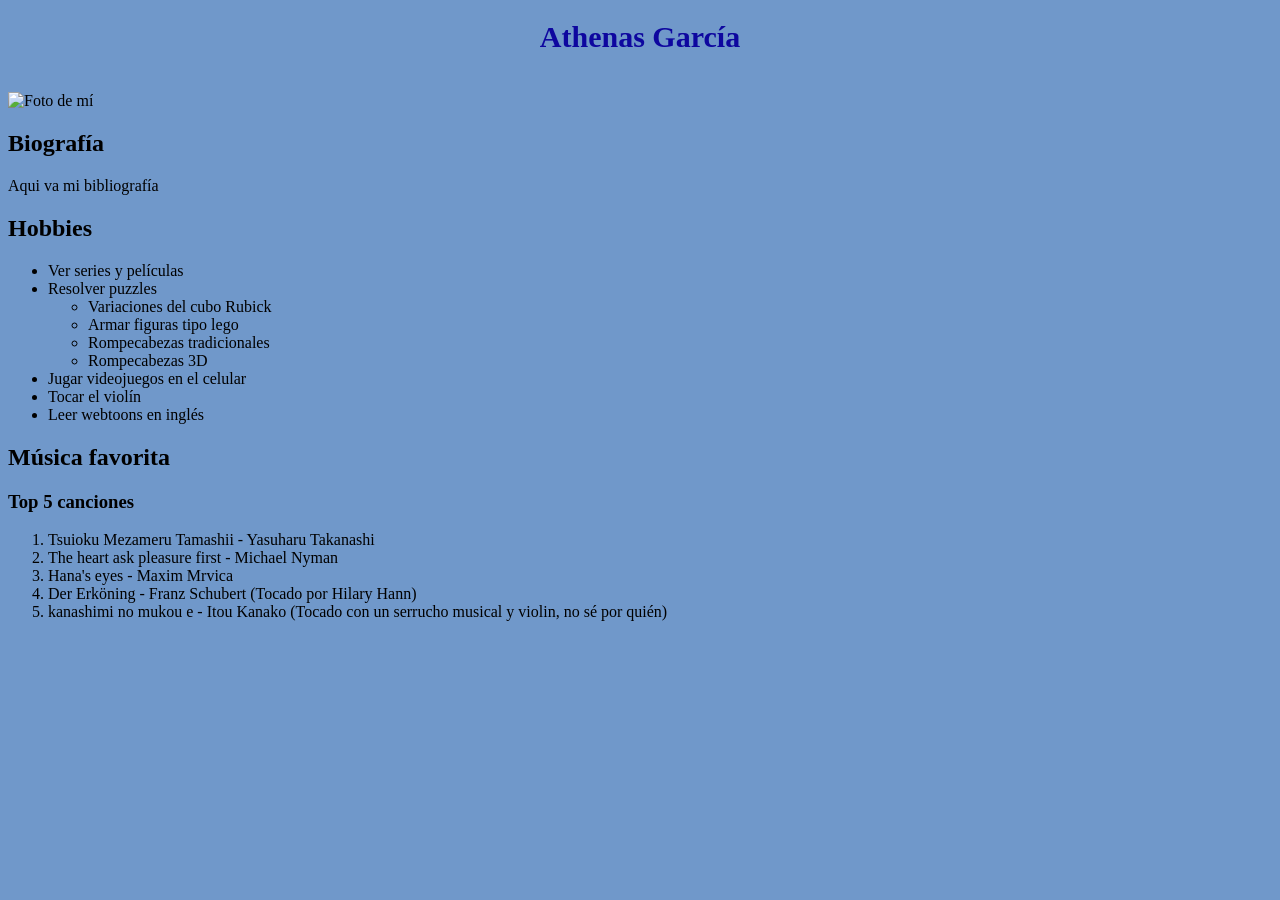
==== Ejercicio 2 - Sobre mí/index.html @ 7f190116 "feat: agrgando estructura básica, algo de info y archivo de estilos" ====
<!DOCTYPE html>
<html lang="en">
<head>
    <meta charset="UTF-8">
    <meta name="viewport" content="width=device-width, initial-scale=1.0">
    <title>Acerca de mí</title>
    <link rel="stylesheet" href="styles.css">
</head>
<body>
    <h1>Athenas García</h1>
    <br>
    <img src="" alt="Foto de mí">
    <h2>Biografía</h2>
    <p>Aqui va mi bibliografía</p>
    <h2>Hobbies</h2>
    <ul>
        <li>Ver series y películas</li>
        <li>Resolver puzzles</li>
            <ul>
                <li>Variaciones del cubo Rubick</li>
                <li>Armar figuras tipo lego</li>
                <li>Rompecabezas tradicionales</li>
                <li>Rompecabezas 3D</li>
            </ul>
        <li>Jugar videojuegos en el celular</li>
        <li>Tocar el violín</li>
        <li>Leer webtoons en inglés</li>
    </ul>
    <h2>Música favorita</h2>
    <p></p>
    <h3>Top 5 canciones </h3>
    <ol>
        <li>Tsuioku Mezameru Tamashii - Yasuharu Takanashi</li>
        <li>The heart ask pleasure first - Michael Nyman</li>
        <li>Hana's eyes - Maxim Mrvica</li>
        <li>Der Erköning - Franz Schubert (Tocado por Hilary Hann)</li>
        <li>kanashimi no mukou e - Itou Kanako (Tocado con un serrucho musical y violin, no sé por quién)</li>
    </ol>
</body>
</html>
---- Ejercicio 2 - Sobre mí/styles.css ----
h1{
    font-family: Georgia, 'Times New Roman', Times, serif;
    font-size: 30px;
    text-align: center;
    color: rgb(14, 7, 159);
    font-weight: bolder;
}
*{
    background-color: rgba(112, 152, 202);
}
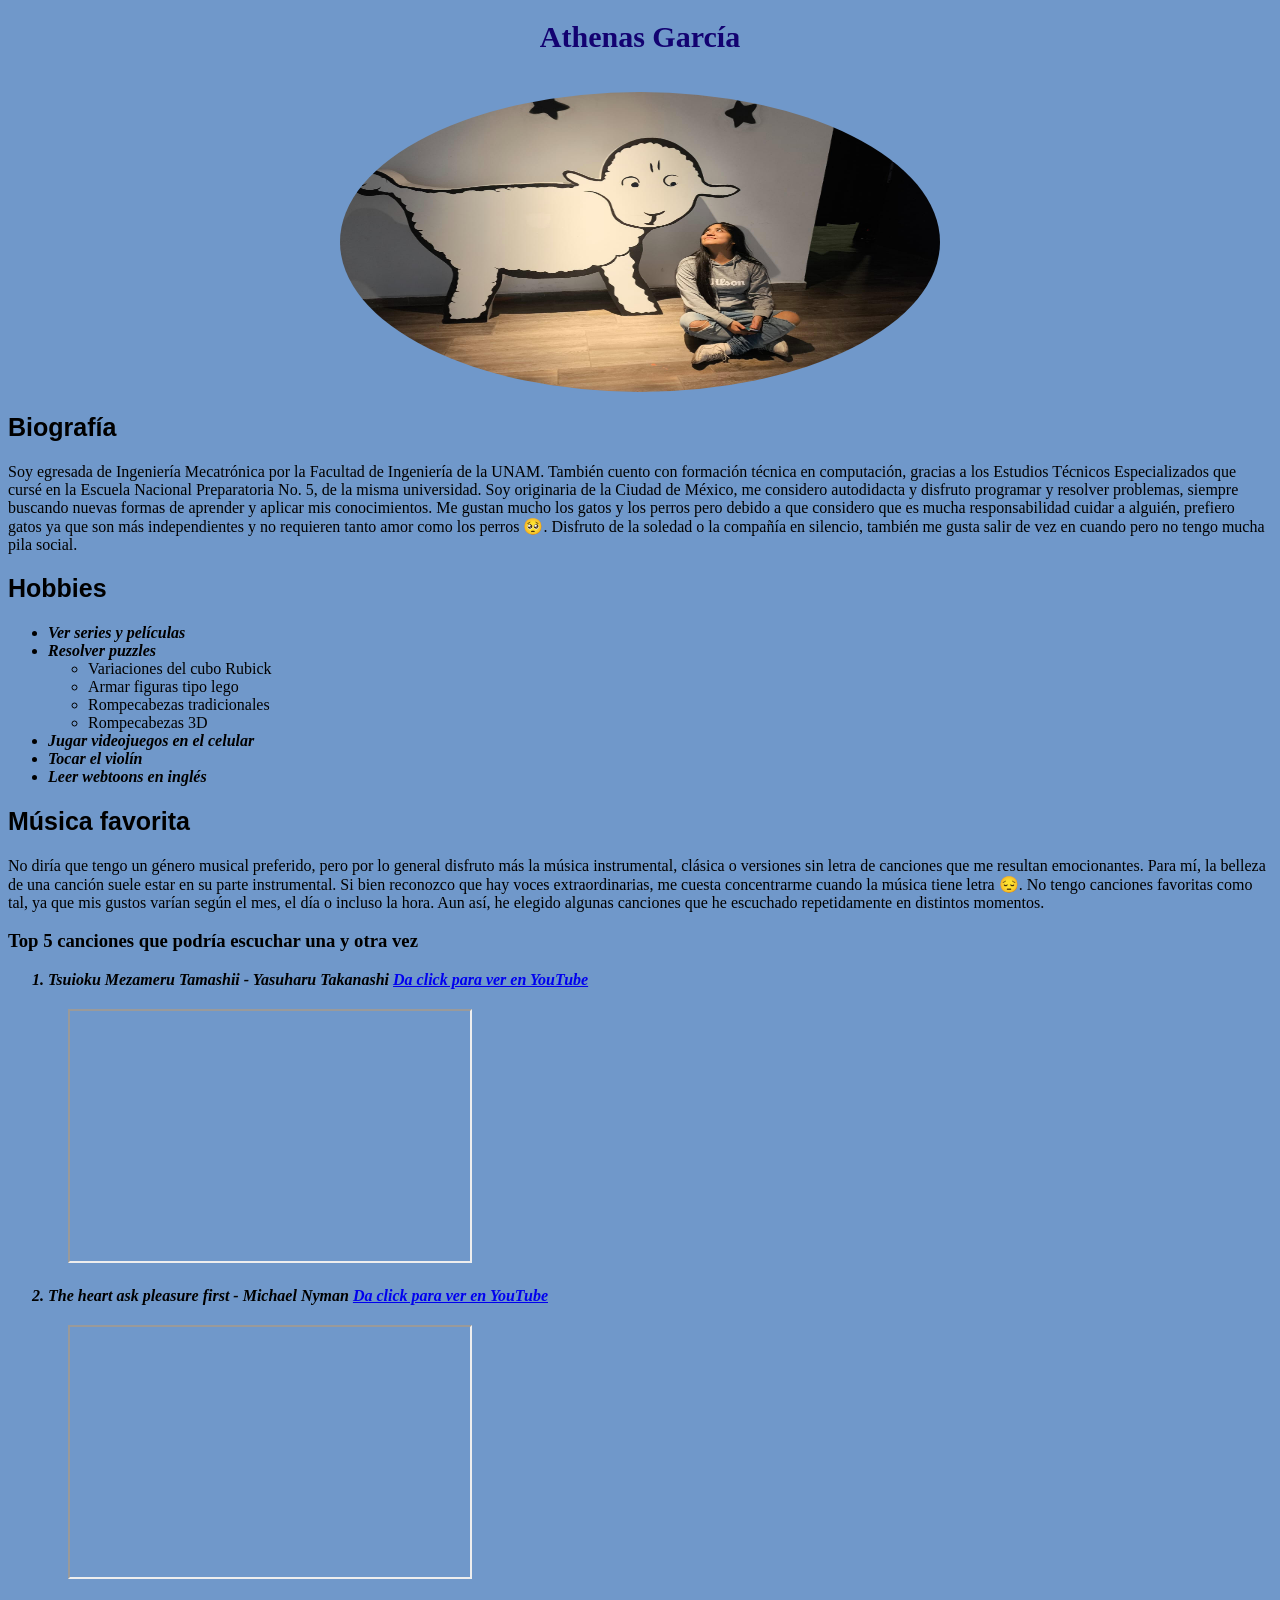
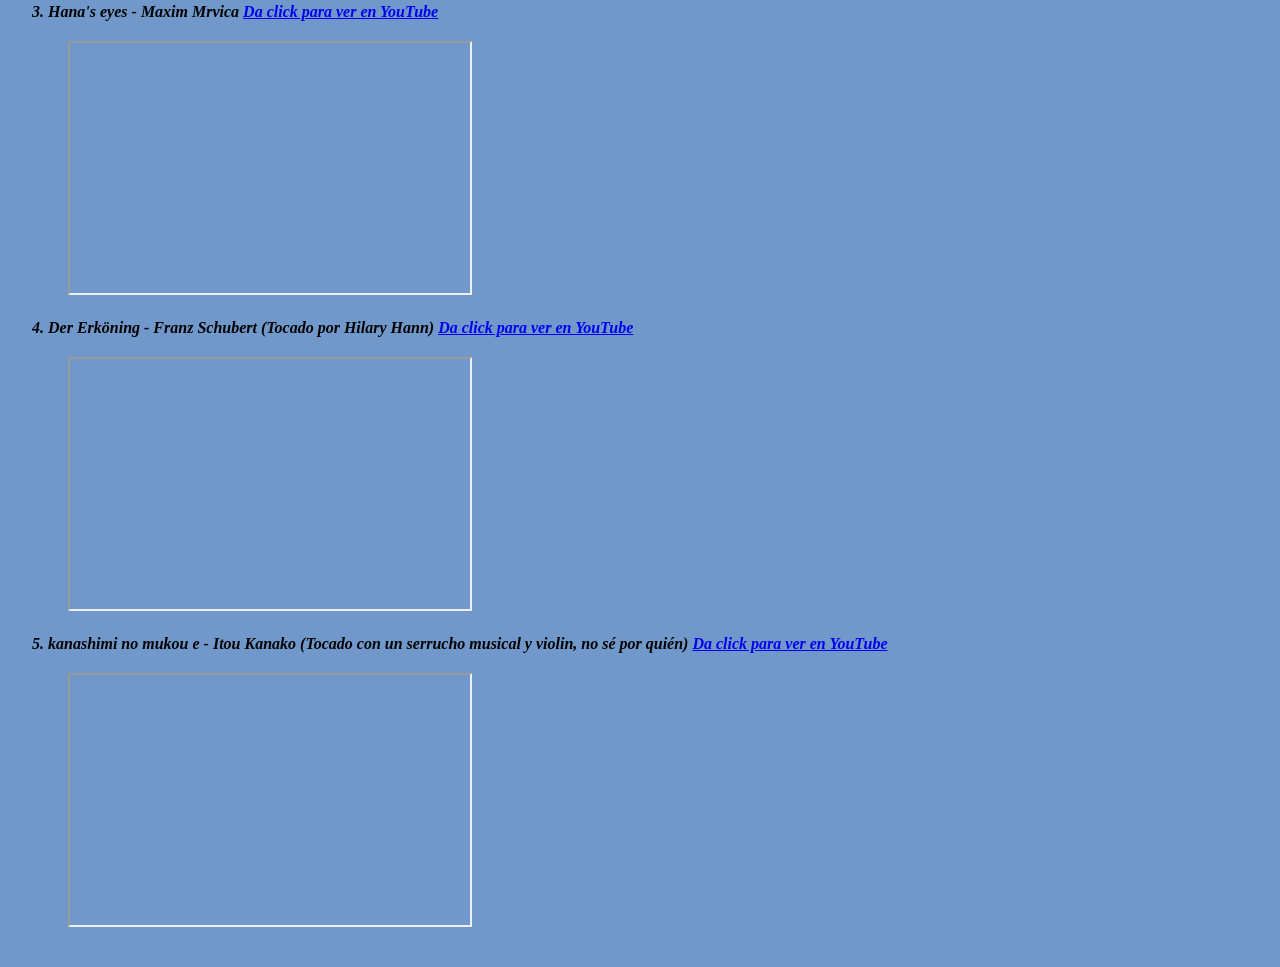
==== commit f54e4347: "feat: agregué biografía, videos, mi foto y una descripción de la ḿúsica que me gusta" ====
--- a/Ejercicio 2 - Sobre mí/index.html
+++ b/Ejercicio 2 - Sobre mí/index.html
@@ -9,32 +9,49 @@
 <body>
     <h1>Athenas García</h1>
     <br>
-    <img src="" alt="Foto de mí">
+    <img class = "mi-foto" src="./images/mi-foto.jpg" alt="Foto de mí sentada con las piernas cruzadas mirando hacia arriba a la cara de una figura de obeja que es parte de una exposición del cuento de El principito de Antoine de Saint-Exupéry">
     <h2>Biografía</h2>
-    <p>Aqui va mi bibliografía</p>
+    <p>
+        Soy egresada de Ingeniería Mecatrónica por la Facultad de Ingeniería de la UNAM. También cuento con formación técnica en computación, gracias a los Estudios Técnicos Especializados que cursé en la Escuela Nacional Preparatoria No. 5, de la misma universidad. Soy originaria de la Ciudad de México, me considero autodidacta y disfruto programar y resolver problemas, siempre buscando nuevas formas de aprender y aplicar mis conocimientos. Me gustan mucho los gatos y los perros pero debido a que considero que es mucha responsabilidad cuidar a alguién, prefiero gatos ya que son más independientes y no requieren tanto amor como los perros 🥺. Disfruto de la soledad o la compañía en silencio, también me gusta salir de vez en cuando pero no tengo mucha pila social. 
+    </p>
     <h2>Hobbies</h2>
     <ul>
-        <li>Ver series y películas</li>
-        <li>Resolver puzzles</li>
+        <li class="hobbies-principales">Ver series y películas</li>
+        <li class="hobbies-principales">Resolver puzzles</li>
             <ul>
                 <li>Variaciones del cubo Rubick</li>
                 <li>Armar figuras tipo lego</li>
                 <li>Rompecabezas tradicionales</li>
                 <li>Rompecabezas 3D</li>
             </ul>
-        <li>Jugar videojuegos en el celular</li>
-        <li>Tocar el violín</li>
-        <li>Leer webtoons en inglés</li>
+        <li class="hobbies-principales">Jugar videojuegos en el celular</li>
+        <li class="hobbies-principales">Tocar el violín</li>
+        <li class="hobbies-principales">Leer webtoons en inglés</li>
     </ul>
     <h2>Música favorita</h2>
-    <p></p>
-    <h3>Top 5 canciones </h3>
+    <p>No diría que tengo un género musical preferido, pero por lo general disfruto más la música instrumental, clásica o versiones sin letra de canciones que me resultan emocionantes. Para mí, la belleza de una canción suele estar en su parte instrumental. Si bien reconozco que hay voces extraordinarias, me cuesta concentrarme cuando la música tiene letra 😔. No tengo canciones favoritas como tal, ya que mis gustos varían según el mes, el día o incluso la hora. Aun así, he elegido algunas canciones que he escuchado repetidamente en distintos momentos.</p>
+    <h3>Top 5 canciones que podría escuchar una y otra vez</h3>
     <ol>
-        <li>Tsuioku Mezameru Tamashii - Yasuharu Takanashi</li>
-        <li>The heart ask pleasure first - Michael Nyman</li>
-        <li>Hana's eyes - Maxim Mrvica</li>
-        <li>Der Erköning - Franz Schubert (Tocado por Hilary Hann)</li>
-        <li>kanashimi no mukou e - Itou Kanako (Tocado con un serrucho musical y violin, no sé por quién)</li>
+        <li class="nombre-canciones">Tsuioku Mezameru Tamashii - Yasuharu Takanashi <a href="https://www.youtube.com/watch?v=Y0NqvfuOGMI" target="_blank">Da click para ver en YouTube</a></li> 
+        <div>
+            <iframe src="https://www.youtube.com/embed/Y0NqvfuOGMI"></iframe>
+        </div>
+        <li class="nombre-canciones">The heart ask pleasure first - Michael Nyman <a href="https://www.youtube.com/watch?v=TCJB9mIlFBs" target="_blank">Da click para ver en YouTube</a></li> 
+        <div>
+            <iframe src="https://www.youtube.com/embed/TCJB9mIlFBs"></iframe>
+        </div>
+        <li class="nombre-canciones">Hana's eyes - Maxim Mrvica <a href="https://www.youtube.com/watch?v=_0X-GamNY5U" target="_blank">Da click para ver en YouTube</a></li> 
+        <div>
+            <iframe src="https://www.youtube.com/embed/_0X-GamNY5U"></iframe>
+        </div>
+        <li class="nombre-canciones">Der Erköning - Franz Schubert (Tocado por Hilary Hann) <a href="https://www.youtube.com/watch?v=jGvA5XoFJ-Y" target="_blank">Da click para ver en YouTube</a></li> 
+        <div>
+            <iframe src="https://www.youtube.com/embed/jGvA5XoFJ-Y"></iframe>
+        </div>
+        <li class="nombre-canciones">kanashimi no mukou e - Itou Kanako (Tocado con un serrucho musical y violin, no sé por quién) <a href="https://www.youtube.com/watch?v=qiQDZrfvs1o" target="_blank">Da click para ver en YouTube</a></li> 
+        <div>
+            <iframe src="https://www.youtube.com/embed/qiQDZrfvs1o"></iframe>
+        </div>
     </ol>
 </body>
 </html>
--- a/Ejercicio 2 - Sobre mí/styles.css
+++ b/Ejercicio 2 - Sobre mí/styles.css
@@ -2,8 +2,34 @@
     font-family: Georgia, 'Times New Roman', Times, serif;
     font-size: 30px;
     text-align: center;
-    color: rgb(14, 7, 159);
-    font-weight: bolder;
+    color: rgb(19, 2, 113);
+}
+h2{
+    font-family: Verdana, Geneva, Tahoma, sans-serif;
+    font-size: 25px;
+    text-align: left;
+}
+.nombre-canciones{
+    font-weight: 700;
+    font-style: italic;
+}
+.hobbies-principales{
+    font-weight: 600;
+    font-style:oblique;
+}
+.mi-foto{
+    height: 300px;
+    width: 600px;
+    border-radius: 50%;
+    display: block; 
+    margin: 0 auto;
+}
+div{
+    border: 20px solid rgba(112, 152, 202);
+}
+iframe{
+    height: 250px;
+    width: 400px;
 }
 *{
     background-color: rgba(112, 152, 202);
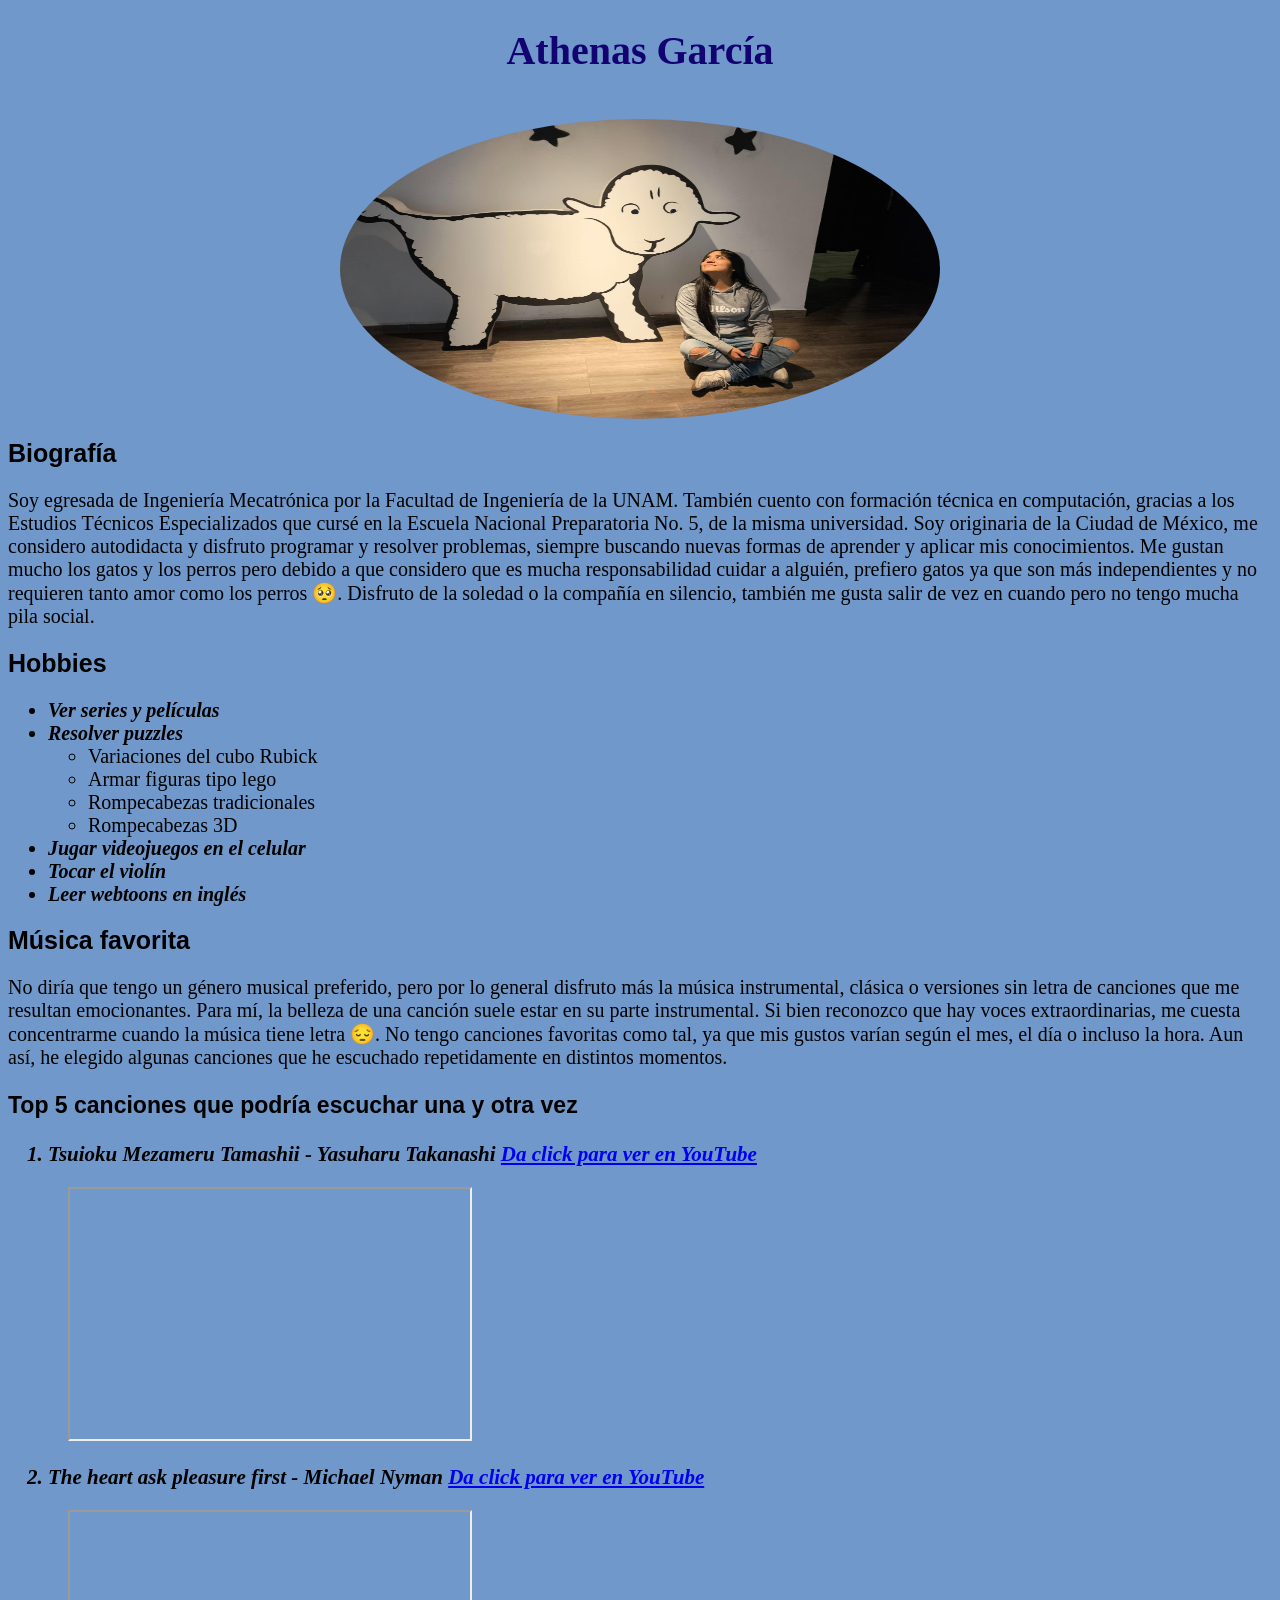
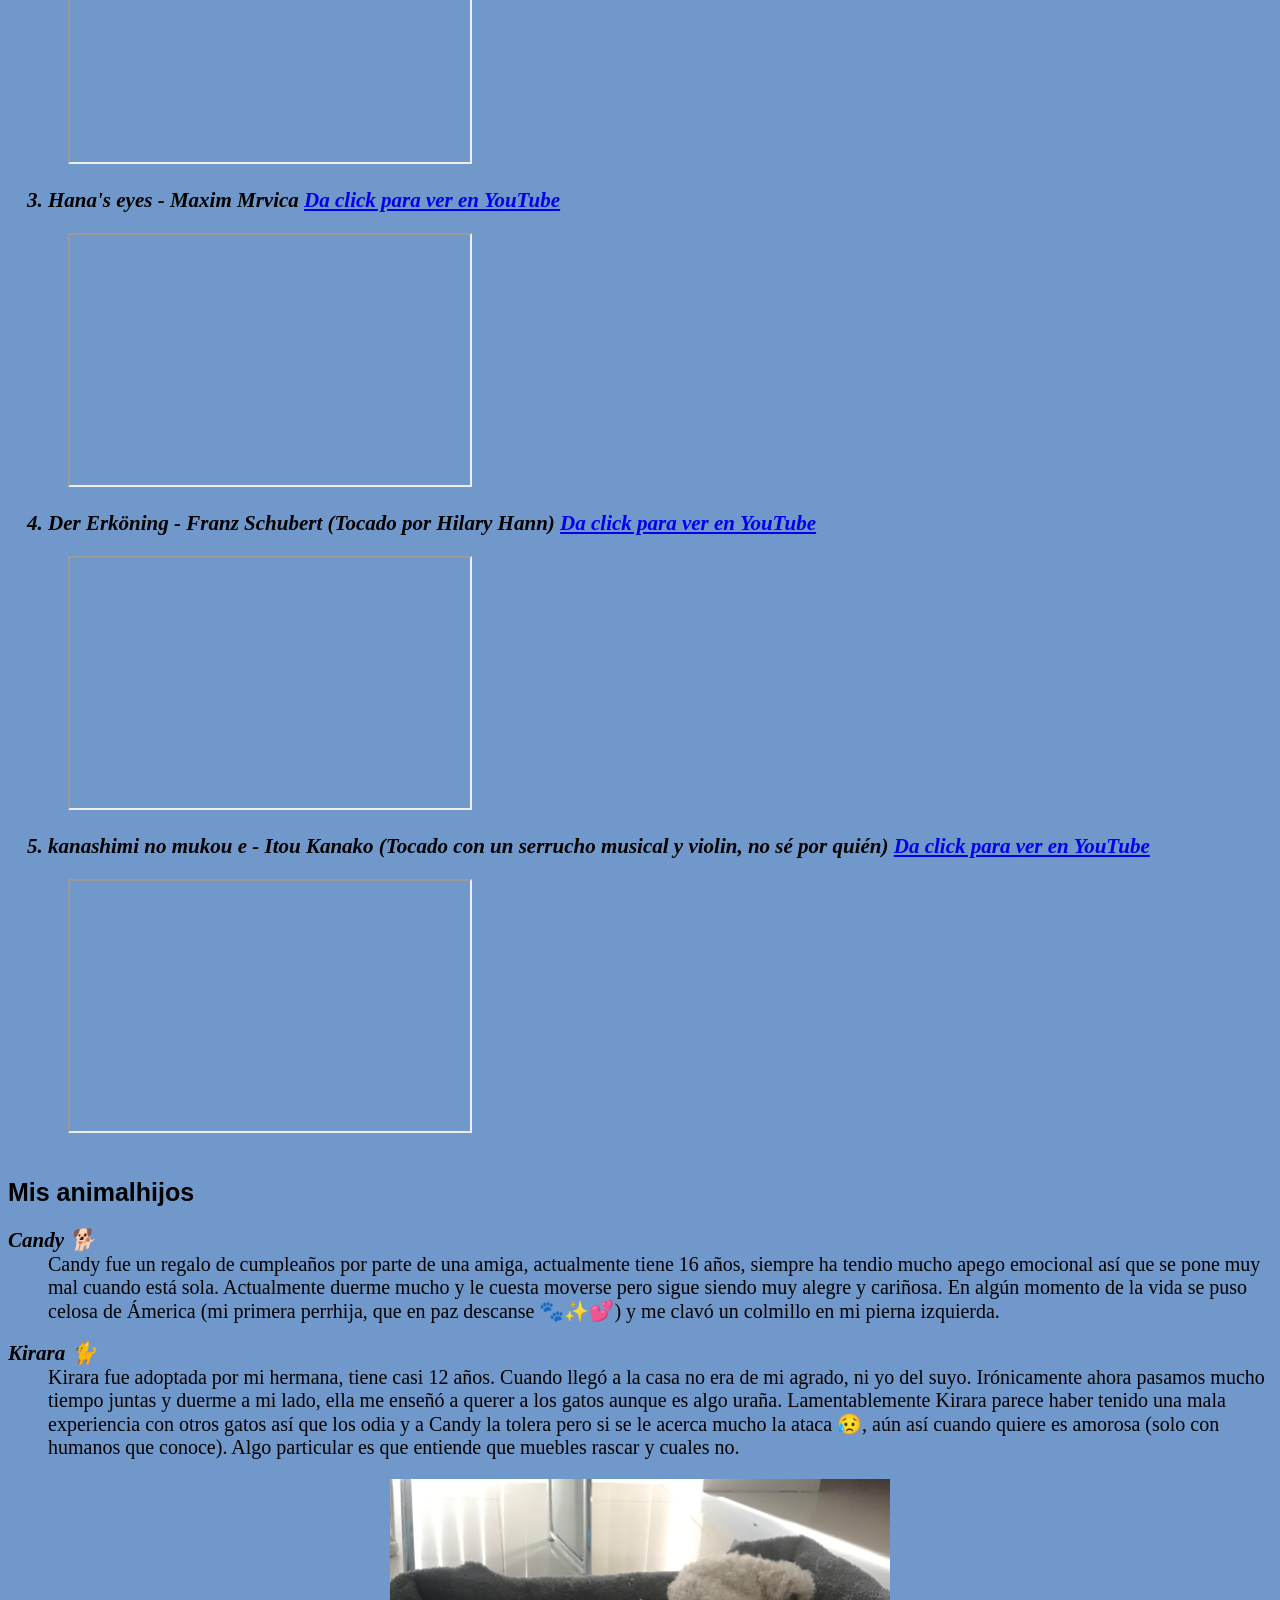
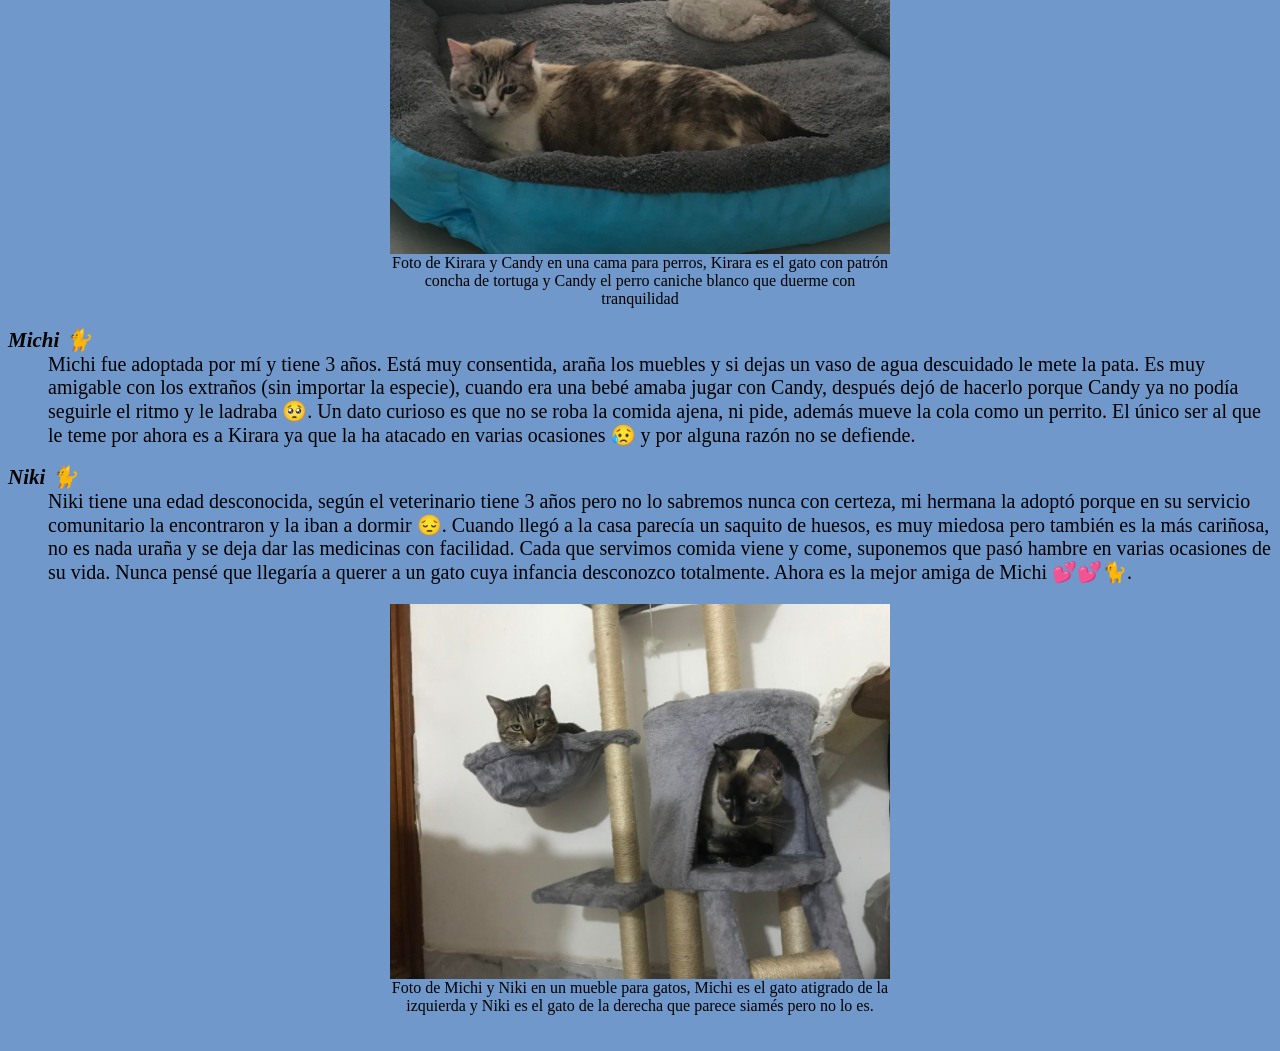
==== commit 562a76b3: "feat: agregué a mis animalhijos e hice cambios en los estilos, en general agandé el texto" ====
--- a/Ejercicio 2 - Sobre mí/index.html
+++ b/Ejercicio 2 - Sobre mí/index.html
@@ -53,5 +53,30 @@
             <iframe src="https://www.youtube.com/embed/qiQDZrfvs1o"></iframe>
         </div>
     </ol>
+    <h2>Mis animalhijos</h2>
+    <dl>
+        <dt>Candy 🐕</dt>
+        <dd>Candy fue un regalo de cumpleaños por parte de una amiga, actualmente tiene 16 años, siempre ha tendio mucho apego emocional así que se pone muy mal cuando está sola. Actualmente duerme mucho y le cuesta moverse pero sigue siendo muy alegre y cariñosa. En algún momento de la vida se puso celosa de Ámerica (mi primera perrhija, que en paz descanse 🐾✨💕) y me clavó un colmillo en mi pierna izquierda.</dd>
+        <br>
+        <dt>Kirara 🐈</dt>
+        <dd>Kirara fue adoptada por mi hermana, tiene casi 12 años. Cuando llegó a la casa no era de mi agrado, ni yo del suyo. Irónicamente ahora pasamos mucho tiempo juntas y duerme a mi lado, ella me enseñó a querer a los gatos aunque es algo uraña. Lamentablemente Kirara parece haber tenido una mala experiencia con otros gatos así que los odia y a Candy la tolera pero si se le acerca mucho la ataca 😥, aún así cuando quiere es amorosa (solo con humanos que conoce). Algo particular es que entiende que muebles rascar y cuales no. </dd>
+        <div>
+            <figure >
+                <img class="foto-animalhijos" src="./images/foto-Kirara-y-Candy.jpg" alt="Foto de Candy y Kirara">
+                <figcaption>Foto de Kirara y Candy en una cama para perros, Kirara es el gato con patrón concha de tortuga y Candy el perro caniche blanco que duerme con tranquilidad</figcaption>
+            </figure>
+        </div>
+        <dt>Michi 🐈</dt>
+        <dd>Michi fue adoptada por mí y tiene 3 años. Está muy consentida, araña los muebles y si dejas un vaso de agua descuidado le mete la pata. Es muy amigable con los extraños (sin importar la especie), cuando era una bebé amaba jugar con Candy, después dejó de hacerlo porque Candy ya no podía seguirle el ritmo y le ladraba 🥺. Un dato curioso es que no se roba la comida ajena, ni pide, además mueve la cola como un perrito. El único ser al que le teme por ahora es a Kirara ya que la ha atacado en varias ocasiones 😥 y por alguna razón no se defiende.</dd>
+        <br>
+        <dt>Niki 🐈</dt>
+        <dd>Niki tiene una edad desconocida, según el veterinario tiene 3 años pero no lo sabremos nunca con certeza, mi hermana la adoptó porque en su servicio comunitario la encontraron y la iban a dormir 😔. Cuando llegó a la casa parecía un saquito de huesos, es muy miedosa pero también es la más cariñosa, no es nada uraña y se deja dar las medicinas con facilidad. Cada que servimos comida viene y come, suponemos que pasó hambre en varias ocasiones de su vida. Nunca pensé que llegaría a querer a un gato cuya infancia desconozco totalmente. Ahora es la mejor amiga de Michi 💕💕🐈.</dd>
+        <div>
+            <figure>
+                <img class="foto-animalhijos" src="./images/foto-Michi-y-Niki.jpg" alt="Foto de Michi y Niki">
+                <figcaption>Foto de Michi y Niki en un mueble para gatos, Michi es el gato atigrado de la izquierda y Niki es el gato de la derecha que parece siamés pero no lo es. </figcaption>
+            </figure>
+        </div>
+    </dl>
 </body>
 </html>
--- a/Ejercicio 2 - Sobre mí/styles.css
+++ b/Ejercicio 2 - Sobre mí/styles.css
@@ -1,6 +1,6 @@
 h1{
     font-family: Georgia, 'Times New Roman', Times, serif;
-    font-size: 30px;
+    font-size: 40px;
     text-align: center;
     color: rgb(19, 2, 113);
 }
@@ -9,9 +9,15 @@
     font-size: 25px;
     text-align: left;
 }
-.nombre-canciones{
+h3{
+    font-family:'Franklin Gothic Medium', 'Arial Narrow', Arial, sans-serif;
+    font-size: 23px;
+    text-align: left;
+}
+.nombre-canciones,dt{
     font-weight: 700;
     font-style: italic;
+    font-size: 21px;
 }
 .hobbies-principales{
     font-weight: 600;
@@ -24,13 +30,31 @@
     display: block; 
     margin: 0 auto;
 }
+.foto-animalhijos{
+    width: 100%;
+    display: block; 
+}
+figure{
+    text-align: center; 
+    margin: auto; 
+    width: 500px;
+}
+figcaption{
+    word-wrap: break-word;
+}
 div{
     border: 20px solid rgba(112, 152, 202);
+}
+p,dd{
+    font-size: 20px;
 }
 iframe{
     height: 250px;
     width: 400px;
 }
+li{
+    font-size: 20px;
+}
 *{
     background-color: rgba(112, 152, 202);
 }
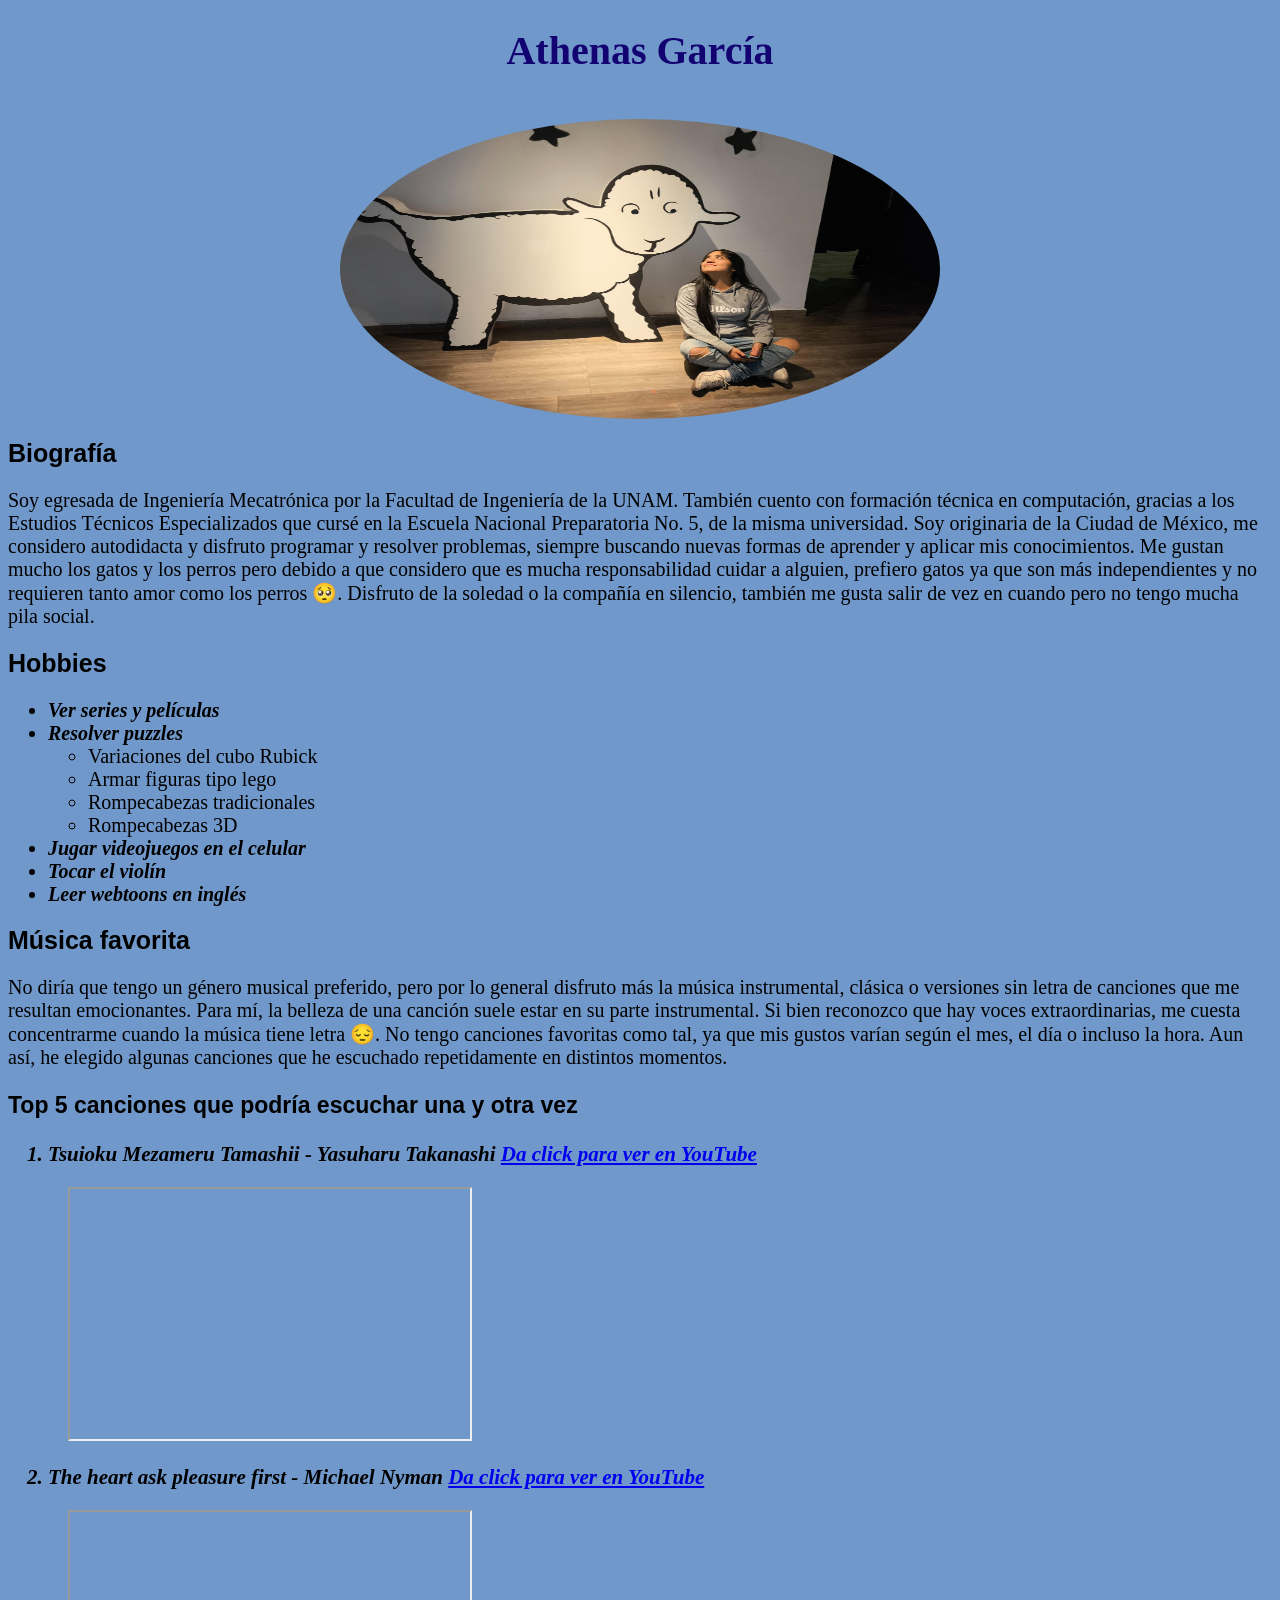
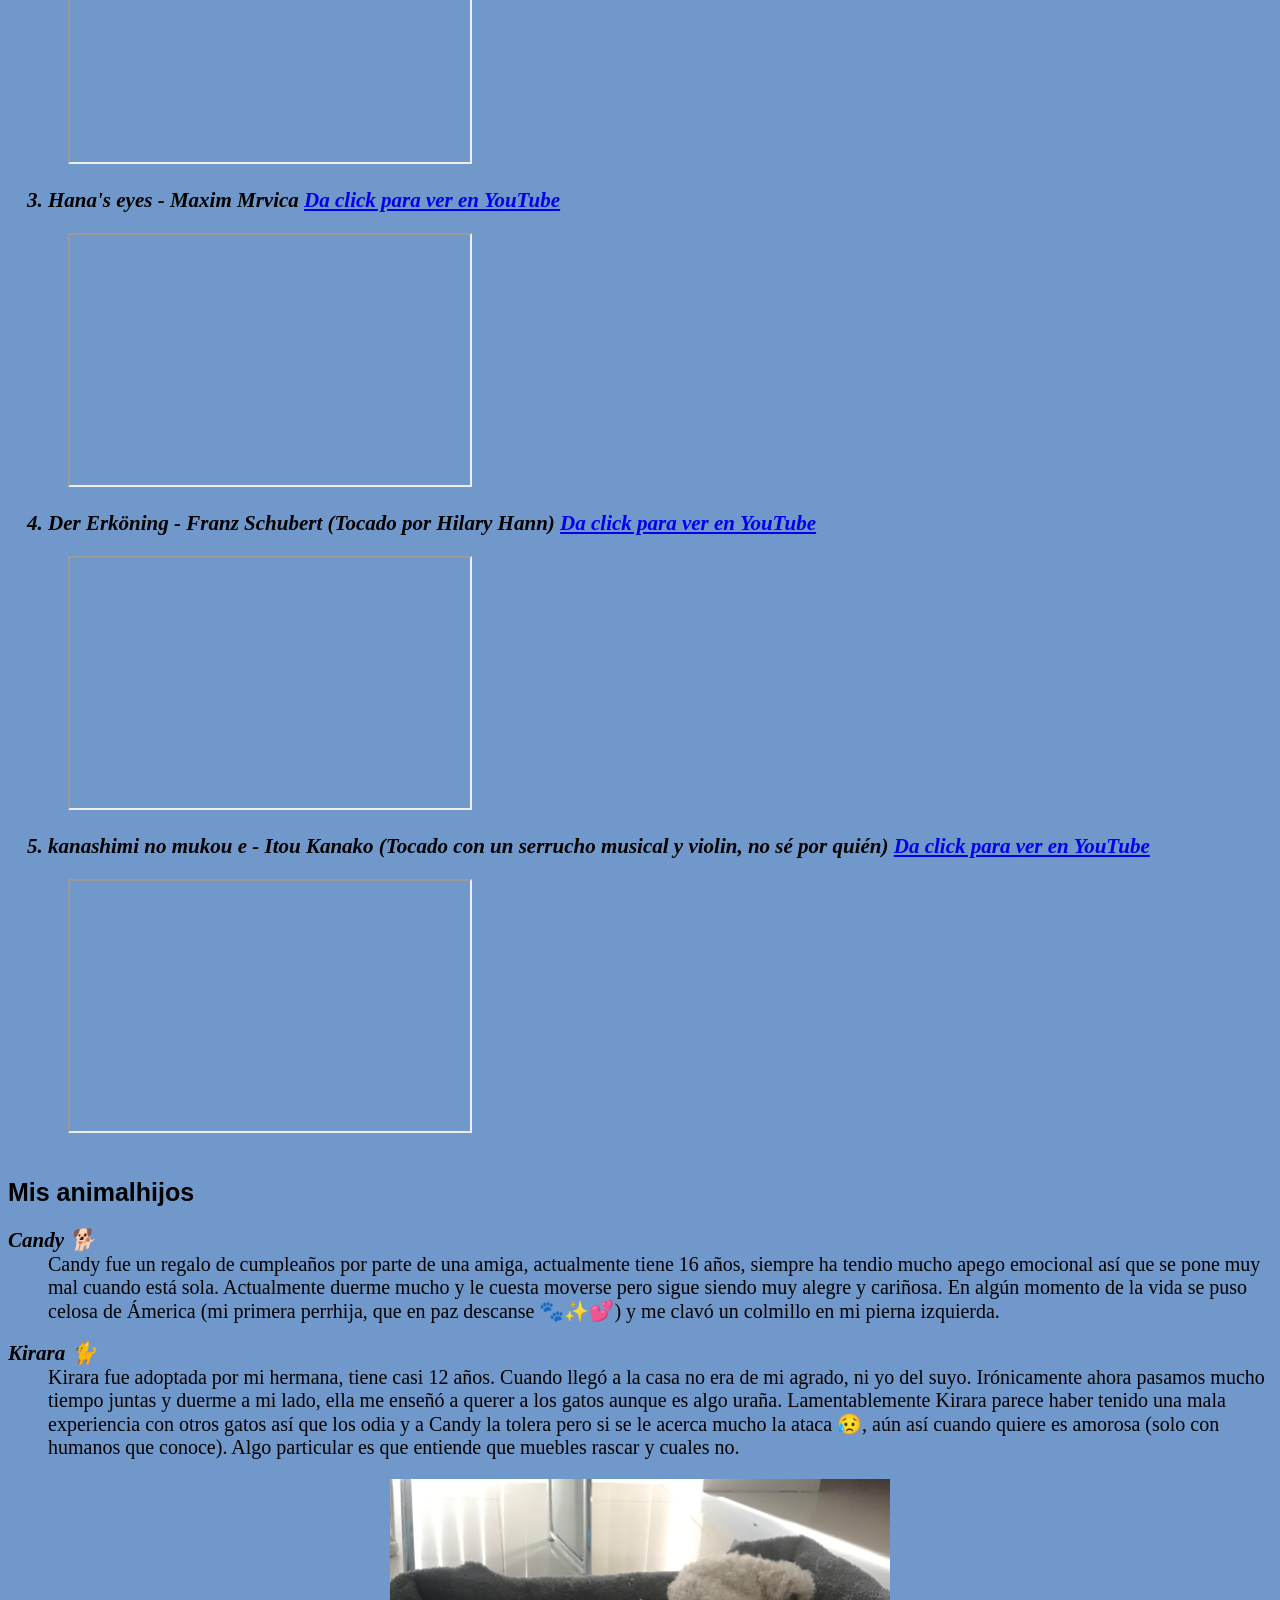
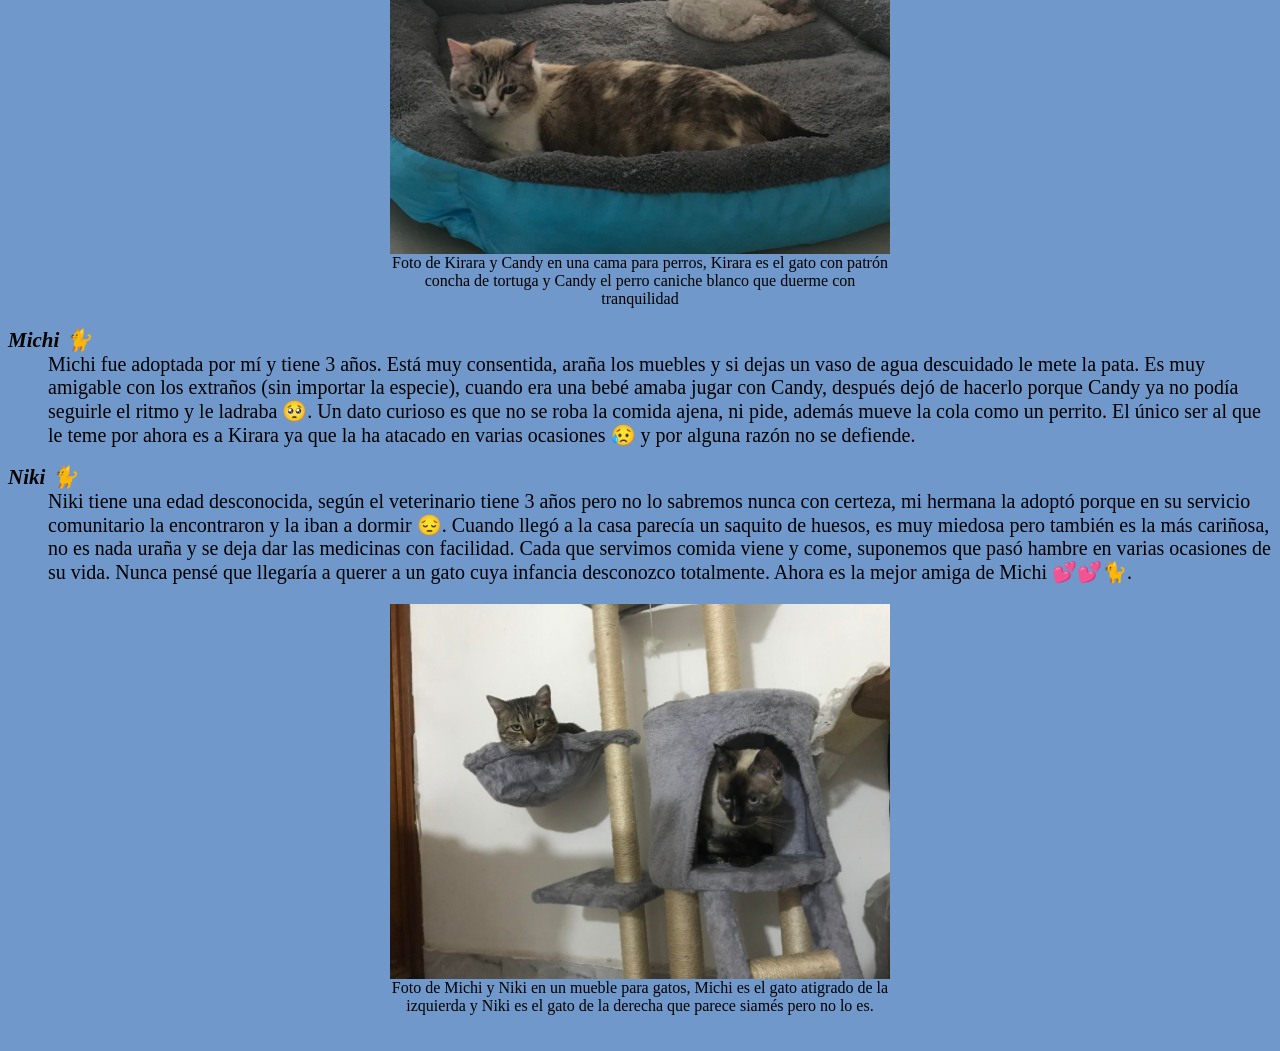
==== commit 811eb5db: "feat: corrección de un acento" ====
--- a/Ejercicio 2 - Sobre mí/index.html
+++ b/Ejercicio 2 - Sobre mí/index.html
@@ -12,7 +12,7 @@
     <img class = "mi-foto" src="./images/mi-foto.jpg" alt="Foto de mí sentada con las piernas cruzadas mirando hacia arriba a la cara de una figura de obeja que es parte de una exposición del cuento de El principito de Antoine de Saint-Exupéry">
     <h2>Biografía</h2>
     <p>
-        Soy egresada de Ingeniería Mecatrónica por la Facultad de Ingeniería de la UNAM. También cuento con formación técnica en computación, gracias a los Estudios Técnicos Especializados que cursé en la Escuela Nacional Preparatoria No. 5, de la misma universidad. Soy originaria de la Ciudad de México, me considero autodidacta y disfruto programar y resolver problemas, siempre buscando nuevas formas de aprender y aplicar mis conocimientos. Me gustan mucho los gatos y los perros pero debido a que considero que es mucha responsabilidad cuidar a alguién, prefiero gatos ya que son más independientes y no requieren tanto amor como los perros 🥺. Disfruto de la soledad o la compañía en silencio, también me gusta salir de vez en cuando pero no tengo mucha pila social. 
+        Soy egresada de Ingeniería Mecatrónica por la Facultad de Ingeniería de la UNAM. También cuento con formación técnica en computación, gracias a los Estudios Técnicos Especializados que cursé en la Escuela Nacional Preparatoria No. 5, de la misma universidad. Soy originaria de la Ciudad de México, me considero autodidacta y disfruto programar y resolver problemas, siempre buscando nuevas formas de aprender y aplicar mis conocimientos. Me gustan mucho los gatos y los perros pero debido a que considero que es mucha responsabilidad cuidar a alguien, prefiero gatos ya que son más independientes y no requieren tanto amor como los perros 🥺. Disfruto de la soledad o la compañía en silencio, también me gusta salir de vez en cuando pero no tengo mucha pila social. 
     </p>
     <h2>Hobbies</h2>
     <ul>
